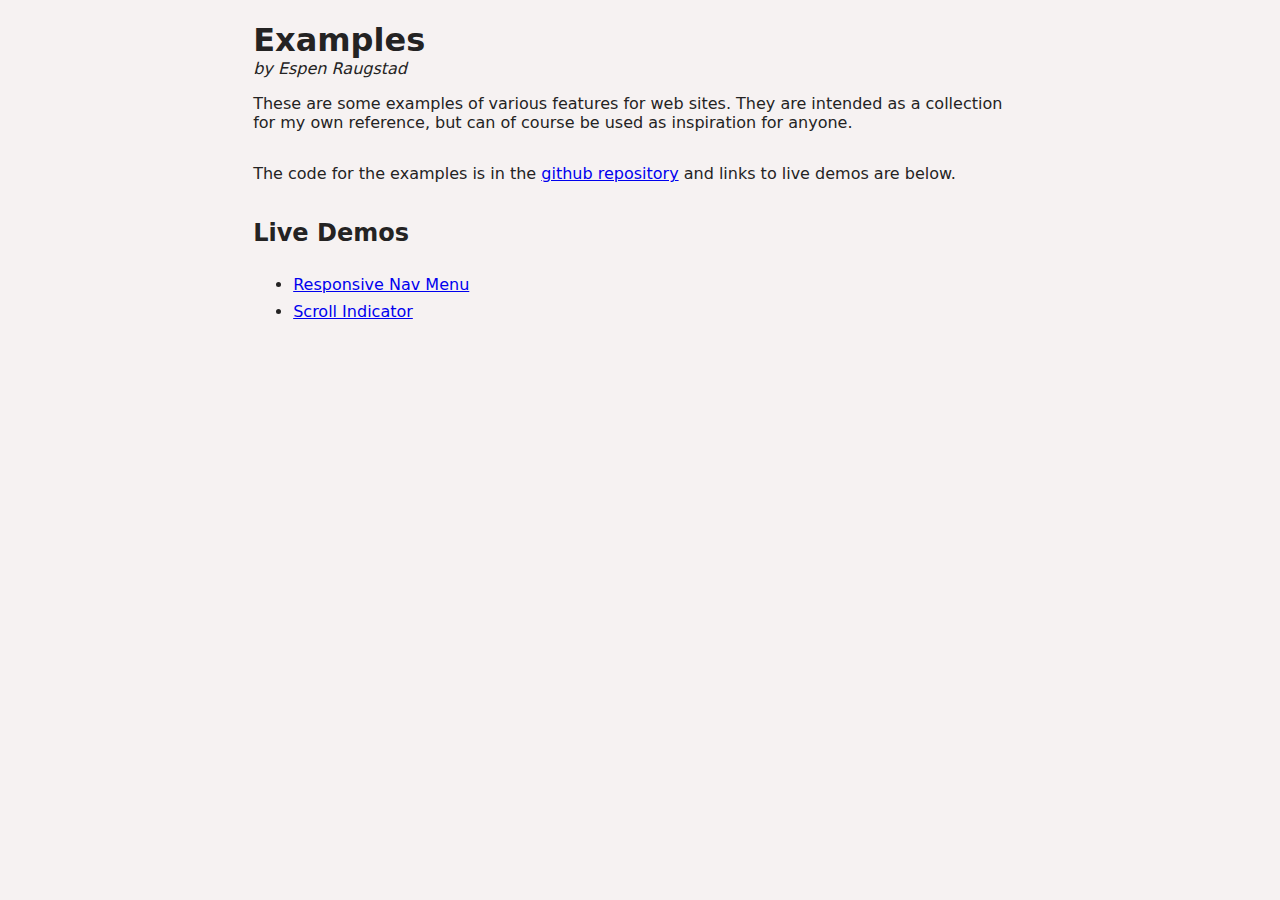
==== index.html @ 83adc110 "Added an index file to list all examples" ====
<!DOCTYPE html>
<html lang="en">
  <head>
    <meta charset="UTF-8" />
    <meta name="viewport" content="width=device-width, initial-scale=1.0" />
    <title>Examples</title>
    <style>
      * {
        box-sizing: border-box;
      }
      body {
        margin: 0;
        padding: 0;
        font-family: system-ui, -apple-system, BlinkMacSystemFont, "Segoe UI",
          Roboto, Oxygen, Ubuntu, Cantarell, "Open Sans", "Helvetica Neue",
          sans-serif;
          background-color: #f6f2f2;
          color: rgb(36, 35, 35);
      }
      main {
        display: flex;
        flex-direction: column;
        width: 100vw;
        max-width: 80ch;
        margin: 0 auto;
        padding: 0 2ch;
      }
      h1{
        margin-bottom: 0;
      }
      span{
        font-style: italic;
      }
      ul{
        margin: 0;
      }
      li{
        margin: 0.5rem 0;
      }
    </style>
  </head>
  <body>
    <main>
      <h1>Examples</h1>
      <span>by Espen Raugstad</span>
      <p>These are some examples of various features for web sites. They are intended as a collection for my own reference, but can of course be used as inspiration for anyone.</p>
      <p>The code for the examples is in the <a href="https://github.com/espenraugstad/examples">github repository</a> and links to live demos are below.</p>
      <h2>Live Demos</h2>
      <ul>
        <li><a href="/ResponsiveNavMenu/index.html">Responsive Nav Menu</a></li>
        <li><a href="/ScrollIndicator/">Scroll Indicator</a></li>
      </ul>
    </main>
  </body>
</html>
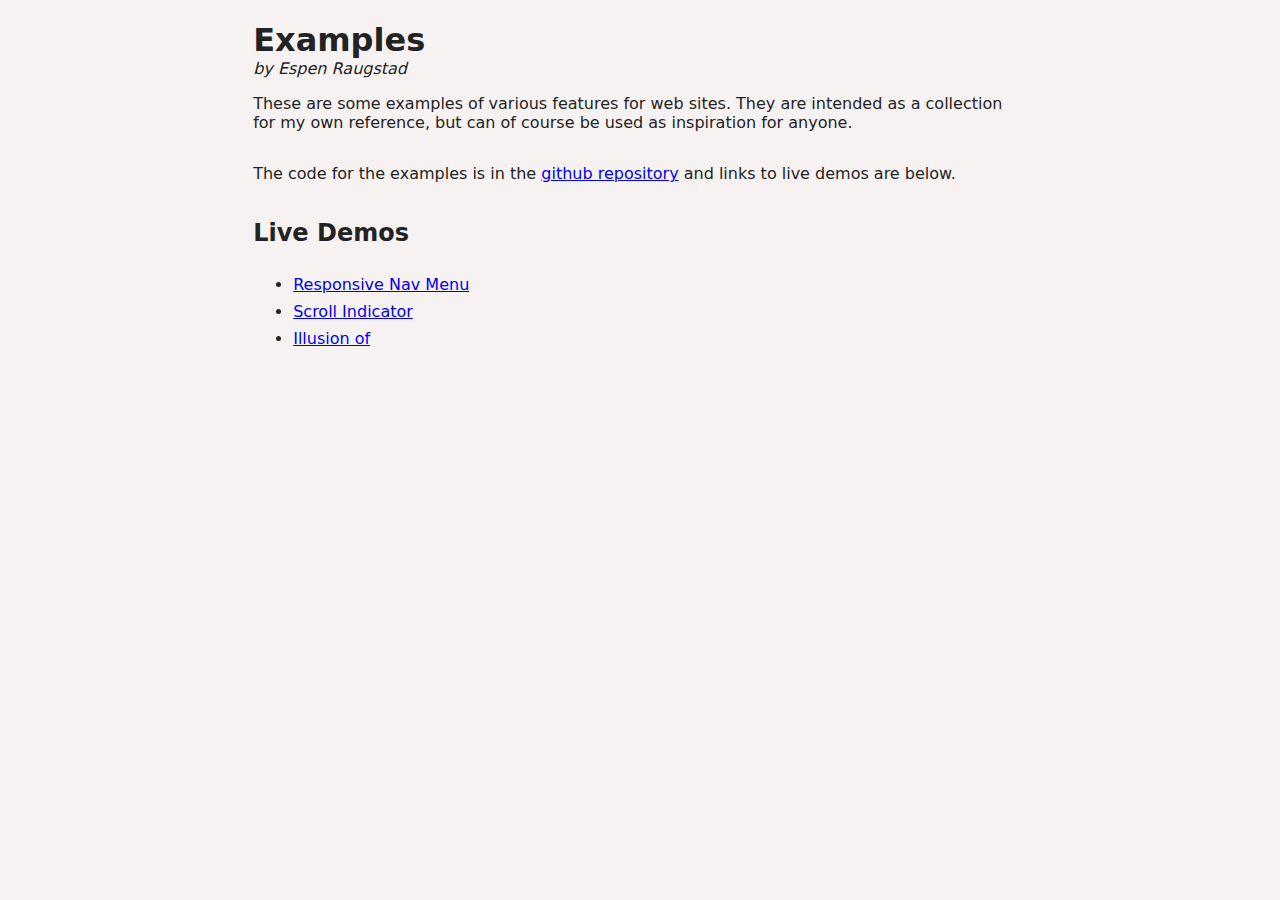
==== commit ca88a346: "Added an example of Illusion of Completeness and how to show there is more content below the fold" ====
--- a/index.html
+++ b/index.html
@@ -47,8 +47,9 @@
       <p>The code for the examples is in the <a href="https://github.com/espenraugstad/examples">github repository</a> and links to live demos are below.</p>
       <h2>Live Demos</h2>
       <ul>
-        <li><a href="/ResponsiveNavMenu/index.html">Responsive Nav Menu</a></li>
-        <li><a href="/ScrollIndicator/">Scroll Indicator</a></li>
+        <li><a href="./ResponsiveNavMenu/index.html">Responsive Nav Menu</a></li>
+        <li><a href="./ScrollIndicator/">Scroll Indicator</a></li>
+        <li><a href="./IllusionOfCompleteness/">Illusion of <Completeness></Completeness></a></li>
       </ul>
     </main>
   </body>
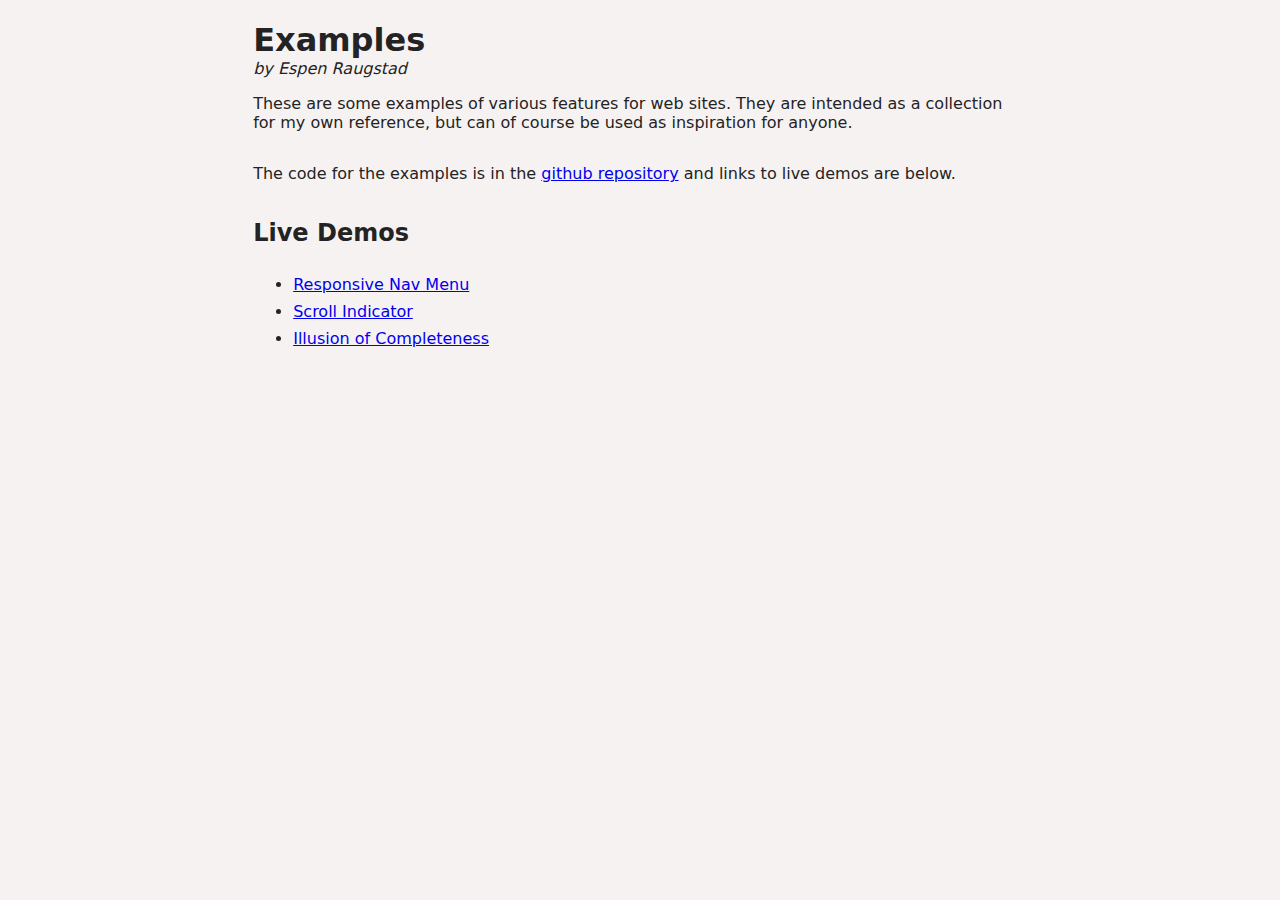
==== commit 5b847cd5: "Added a missing word to index file" ====
--- a/index.html
+++ b/index.html
@@ -49,7 +49,7 @@
       <ul>
         <li><a href="./ResponsiveNavMenu/index.html">Responsive Nav Menu</a></li>
         <li><a href="./ScrollIndicator/">Scroll Indicator</a></li>
-        <li><a href="./IllusionOfCompleteness/">Illusion of <Completeness></Completeness></a></li>
+        <li><a href="./IllusionOfCompleteness/">Illusion of Completeness</a></li>
       </ul>
     </main>
   </body>
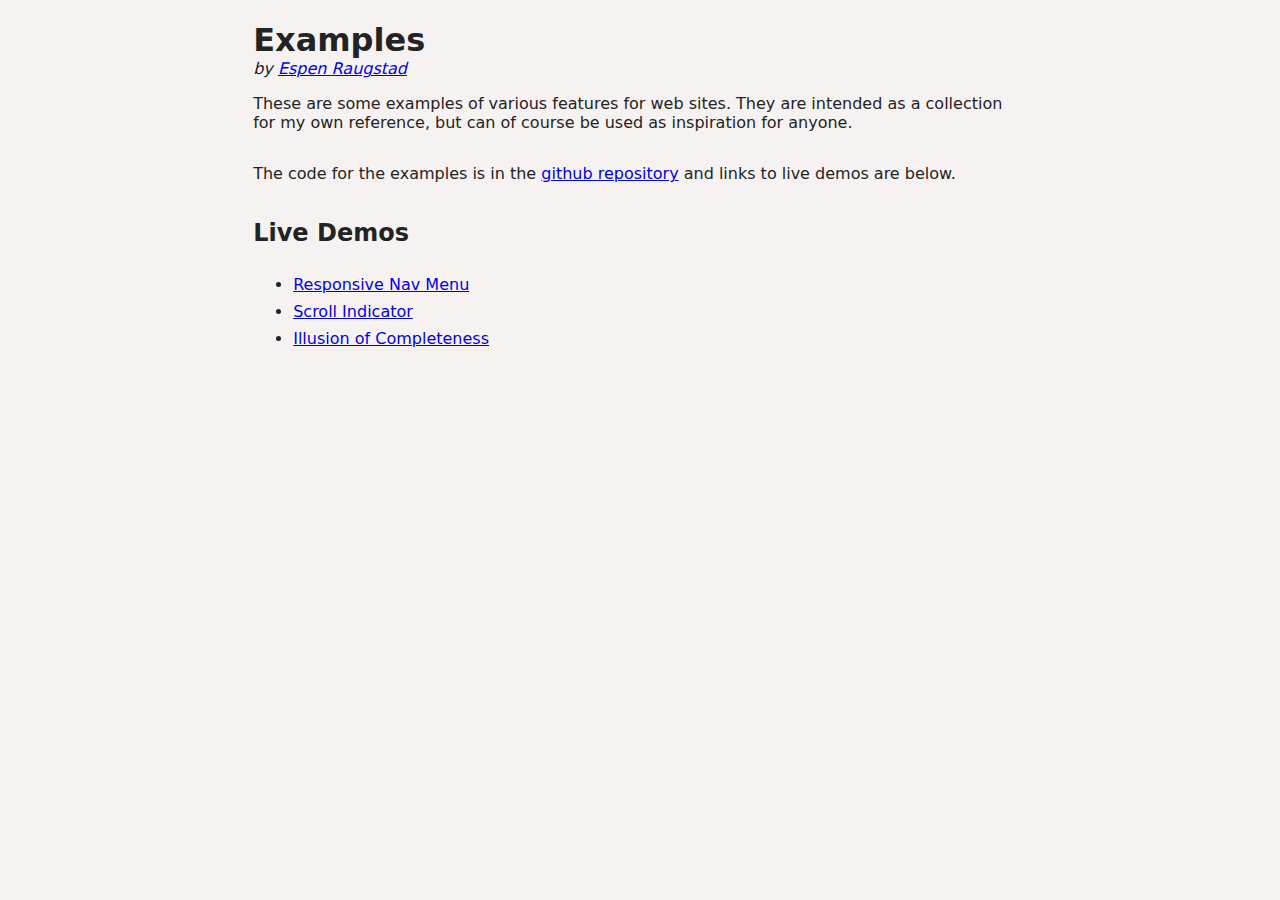
==== commit a64b4c97: "Added a link to my own homepage on my name in the index" ====
--- a/index.html
+++ b/index.html
@@ -42,7 +42,7 @@
   <body>
     <main>
       <h1>Examples</h1>
-      <span>by Espen Raugstad</span>
+      <span>by <a href="https://espenraugstad.no">Espen Raugstad</a></span>
       <p>These are some examples of various features for web sites. They are intended as a collection for my own reference, but can of course be used as inspiration for anyone.</p>
       <p>The code for the examples is in the <a href="https://github.com/espenraugstad/examples">github repository</a> and links to live demos are below.</p>
       <h2>Live Demos</h2>
